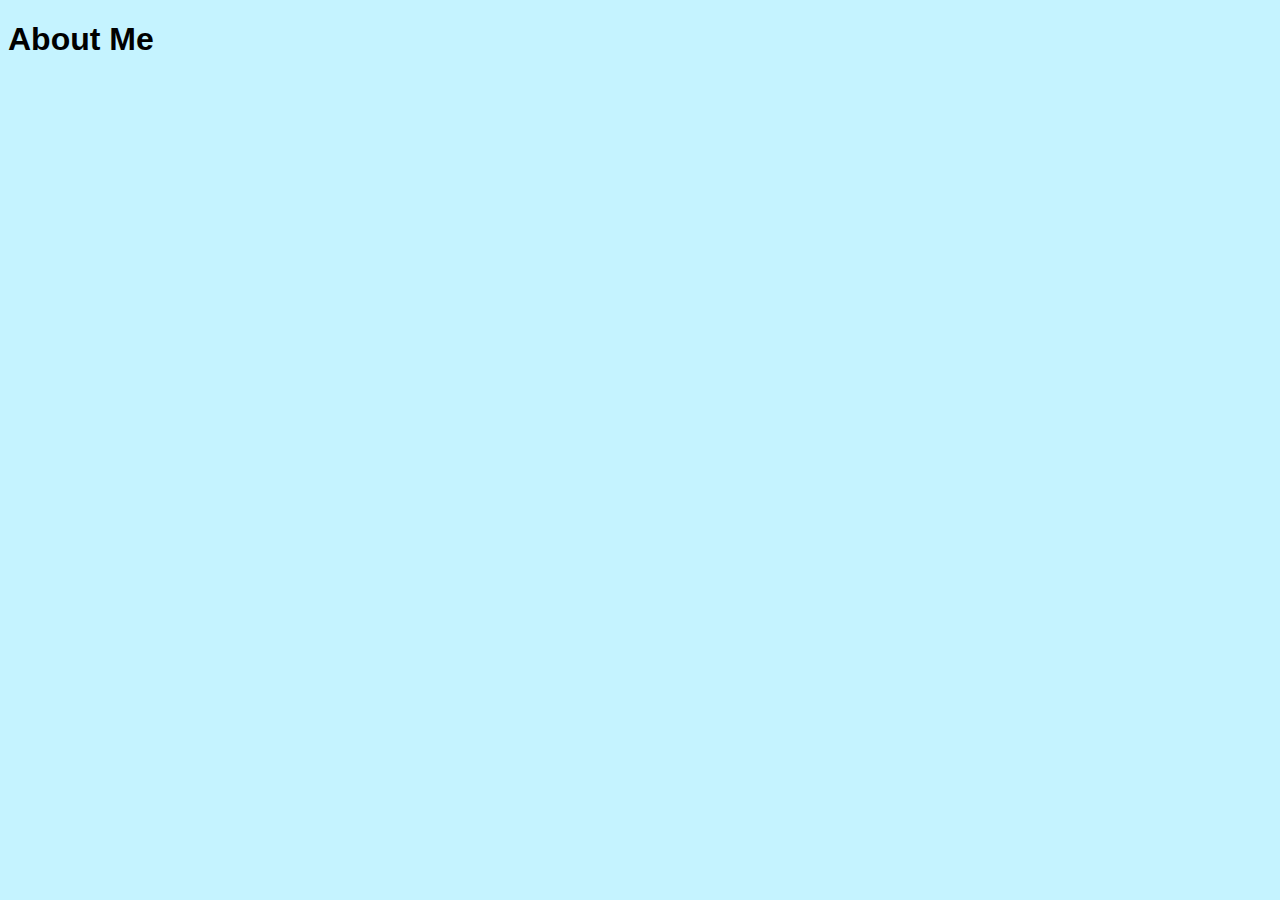
==== About.html @ f4431b26 ":wq :wq .git" ====
<!DOCTYPE html>
<html lang="en">
<head>
    <meta charset="UTF-8">
    <meta http-equiv="X-UA-Compatible" content="IE=edge">
    <meta name="viewport" content="width=device-width, initial-scale=1.0">
   <link rel="stylesheet" href="./assets/style.css">
    <title>About Me</title>
</head>
<body>
    <H1>About Me</H1>
</body>
</html>
---- assets/style.css ----
body {
          background-color: rgb(197, 243, 255);
          font-family: 'Trebuchet MS', 'Lucida Sans Unicode', 'Lucida Grande', 'Lucida Sans', Arial, sans-serif;
        }

        img {
          height: 300px;
        }
        
      .Gray-font {
        color: gray;
      }
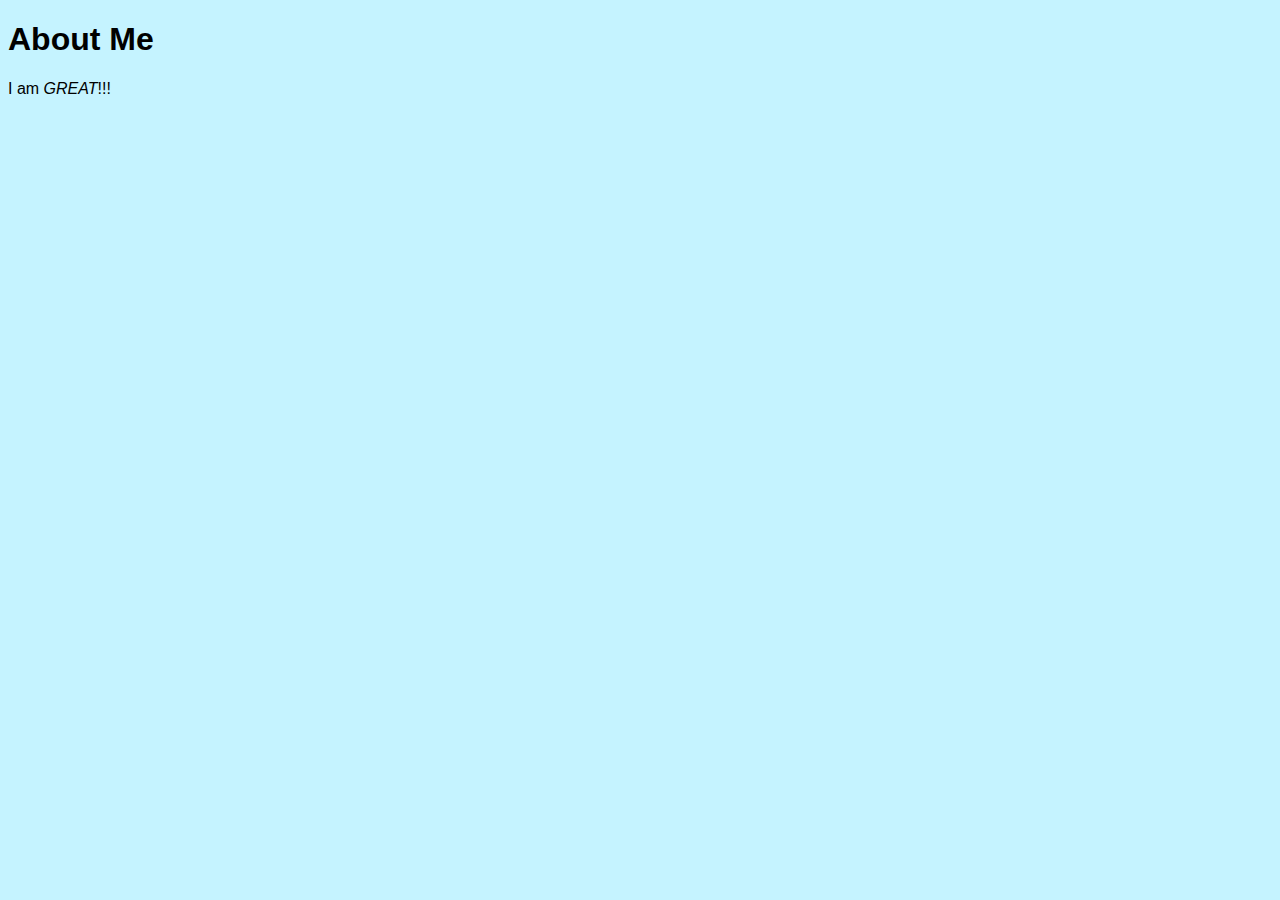
==== commit a869eea1: "Updated CSS" ====
--- a/About.html
+++ b/About.html
@@ -9,5 +9,6 @@
 </head>
 <body>
     <H1>About Me</H1>
+    <p>I am <em>GREAT</em>!!!</p>
 </body>
 </html>--- a/assets/style.css
+++ b/assets/style.css
@@ -1,13 +1,15 @@
 
-        body {
+ body {
           background-color: rgb(197, 243, 255);
           font-family: 'Trebuchet MS', 'Lucida Sans Unicode', 'Lucida Grande', 'Lucida Sans', Arial, sans-serif;
         }
 
-        img {
-          height: 300px;
+ img {
+        height: 300px;
+        color: white;
+        border:5px solid black;
         }
         
-      .Gray-font {
+.Gray-font {
         color: gray;
       }